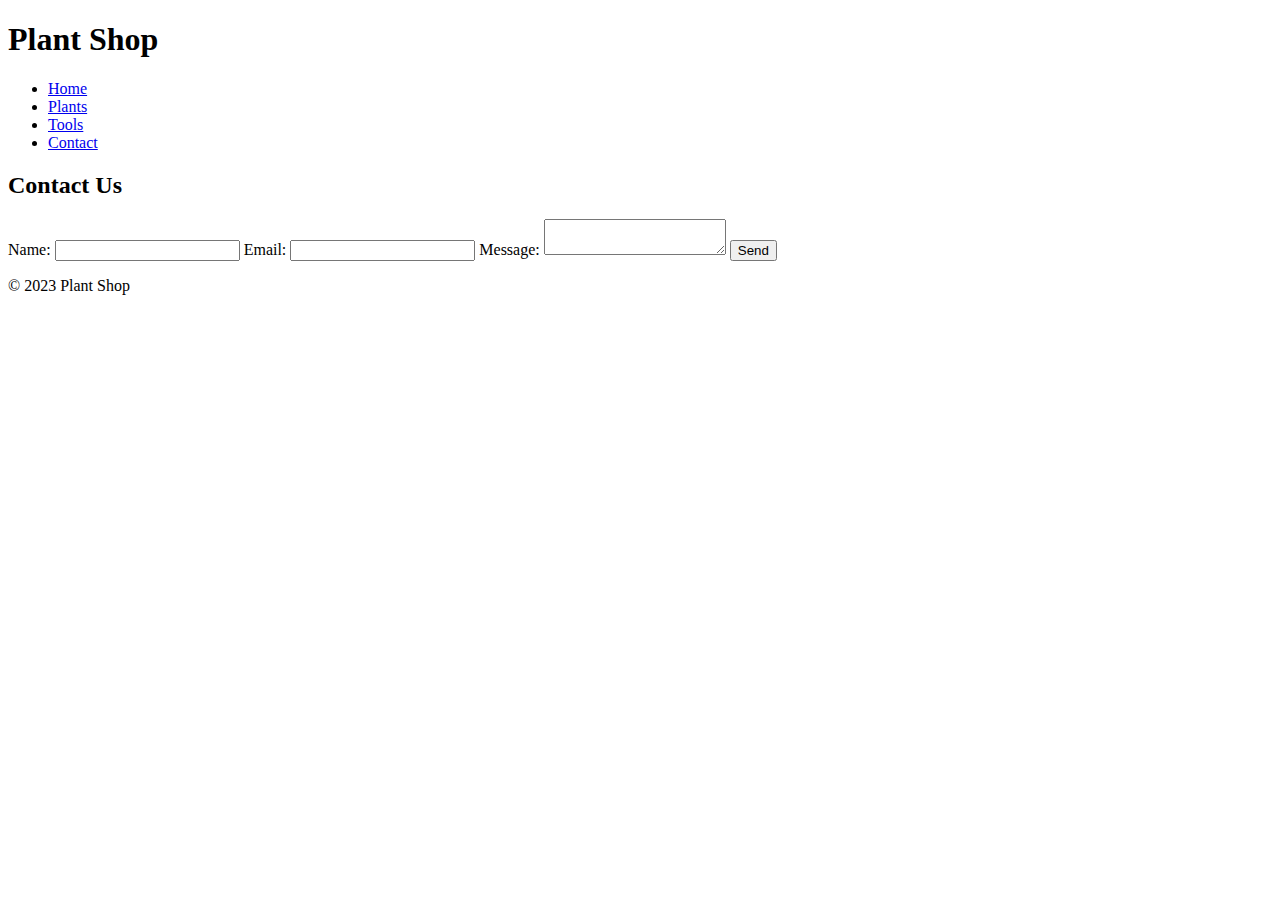
==== contact.html @ 1be3491f "🌍🌗 Checkpoint ./tools.html:53303490/673 ./index.html:53303490/564 ./plants.html:53303490/634 ./conta" ====
<!DOCTYPE html>
<html lang="en">
  <head>
    <meta charset="UTF-8" />
    <meta name="viewport" content="width=device-width, initial-scale=1.0" />
    <title>Plant Shop</title>
    <link rel="stylesheet" href="style.css" />
  </head>
  <body>
    <header>
      <h1>Plant Shop</h1>
      <nav>
        <ul>
          <li><a href="./index.html">Home</a></li>
          <li><a href="./plants.html">Plants</a></li>
          <li><a href="./tools.html">Tools</a></li>
          <li><a href="./contact.html">Contact</a></li>
        </ul>
      </nav>
    </header>
    
    <section id="contact">
        <h2>Contact Us</h2>
        <form>
          <label for="name">Name:</label>
          <input type="text" id="name" name="name" required />

          <label for="email">Email:</label>
          <input type="email" id="email" name="email" required />

          <label for="message">Message:</label>
          <textarea id="message" name="message" required></textarea>

          <button type="submit">Send</button>
        </form>
      </section>
    </main>
  
  
  
  
  <footer>
      <p>&copy; 2023 Plant Shop</p>
    </footer>
  </body>
</html>
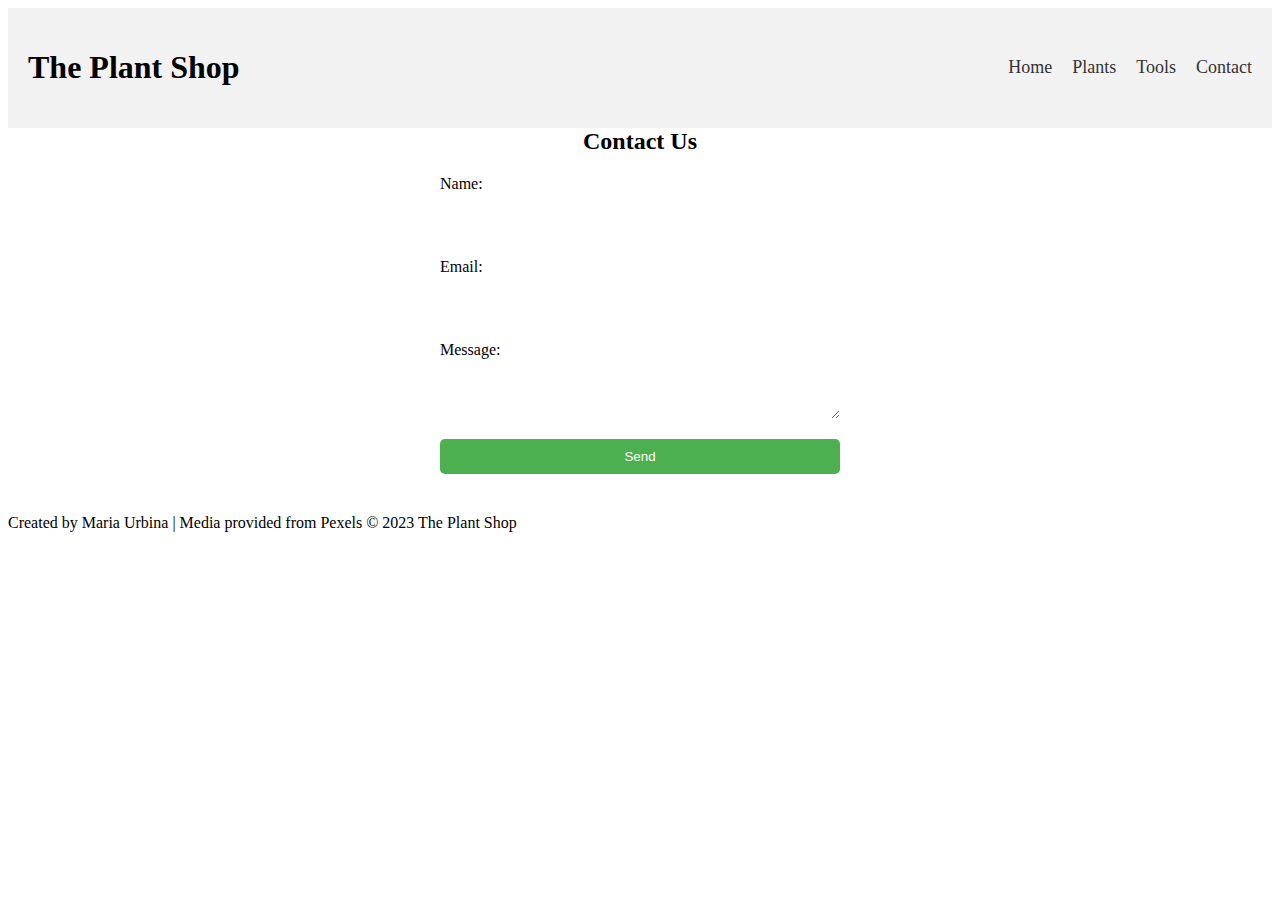
==== commit 92921657: "👹👜 Checkpoint ./style.css:53303490/22 ./index.html:53303490/111 ./contact.html:53303490/65 ./plants." ====
--- a/contact.html
+++ b/contact.html
@@ -3,12 +3,12 @@
   <head>
     <meta charset="UTF-8" />
     <meta name="viewport" content="width=device-width, initial-scale=1.0" />
-    <title>Plant Shop</title>
+    <title>The Plant Shop</title>
     <link rel="stylesheet" href="style.css" />
   </head>
   <body>
     <header>
-      <h1>Plant Shop</h1>
+      <h1>The Plant Shop</h1>
       <nav>
         <ul>
           <li><a href="./index.html">Home</a></li>
@@ -40,7 +40,7 @@
   
   
   <footer>
-      <p>&copy; 2023 Plant Shop</p>
+      <p>Created by Maria Urbina | Media provided from Pexels &copy; 2023 The Plant Shop</p>
     </footer>
   </body>
 </html>
--- a/style.css
+++ b/style.css
@@ -0,0 +1,147 @@
+/* Style for the header */
+header {
+  display: flex;
+  justify-content: space-between;
+  align-items: center;
+  background-color: #f2f2f2;
+  padding: 20px;
+}
+
+nav ul {
+  display: flex;
+  list-style: none;
+  margin: 0;
+  padding: 0;
+}
+
+nav li {
+  margin-right: 20px;
+}
+
+nav li:last-child {
+  margin-right: 0;
+}
+
+nav a {
+  text-decoration: none;
+  color: #333;
+  font-size: 18px;
+}
+
+nav a:hover {
+  color: #6b6b6b;
+}
+
+/* Style for the main content */
+main {
+  max-width: 800px;
+  margin: 0 auto;
+  padding: 20px;
+}
+
+section {
+  margin-bottom: 40px;
+}
+
+section h2 {
+  margin-top: 0;
+  text-align: center;
+}
+
+section ul {
+  display: flex;
+  flex-wrap: wrap;
+  justify-content: space-between;
+  list-style: none;
+  margin: 0;
+  padding: 0;
+}
+
+section li {
+  flex-basis: calc(33.33% - 10px);
+  margin-bottom: 20px;
+}
+
+section li h3 {
+  margin-top: 0;
+  font-size: 24px;
+}
+
+section li p {
+  margin-top: 5px;
+  font-size: 18px;
+}
+
+section li img {
+  width: 100%;
+  border-radius: 10px;
+}
+
+table {
+  width: 100%;
+  border-collapse: collapse;
+  margin-bottom: 20px;
+}
+
+table th {
+  text-align: left;
+  padding: 10px;
+  background-color: #f2f2f2;
+}
+
+table td {
+  padding: 10px;
+  border-bottom: 1px solid #ddd;
+}
+
+section video {
+  width: 100%;
+  border-radius: 60px;
+}
+
+/* Style for the contact form */
+form {
+  display: flex;
+  flex-direction: column;
+  max-width: 400px;
+  margin: 0 auto;
+}
+
+label {
+  margin-bottom: 10px;
+}
+
+input,
+textarea {
+  padding: 10px;
+  margin-bottom: 20px;
+  border-radius: 5px;
+  border: none;
+}
+
+button[type="submit"] {
+  padding: 10px 20px;
+  background-color: #4caf50;
+  color: #fff;
+  border: none;
+  border-radius: 5px;
+  cursor: pointer;
+}
+
+button[type="submit"]:hover {
+  background-color: #3e8e41;
+}
+/* style for plants page */
+
+.gallery {
+  display: grid;
+  grid-template-columns: repeat(auto-fit, minmax(300px, 1fr));
+  grid-gap: 10px;
+}
+
+.gallery img {
+  width: 100%;
+  height: auto;
+  border: 1px solid #ccc;
+  box-shadow: 2px 2px 5px rgba(0, 0, 0, 0.3);
+}
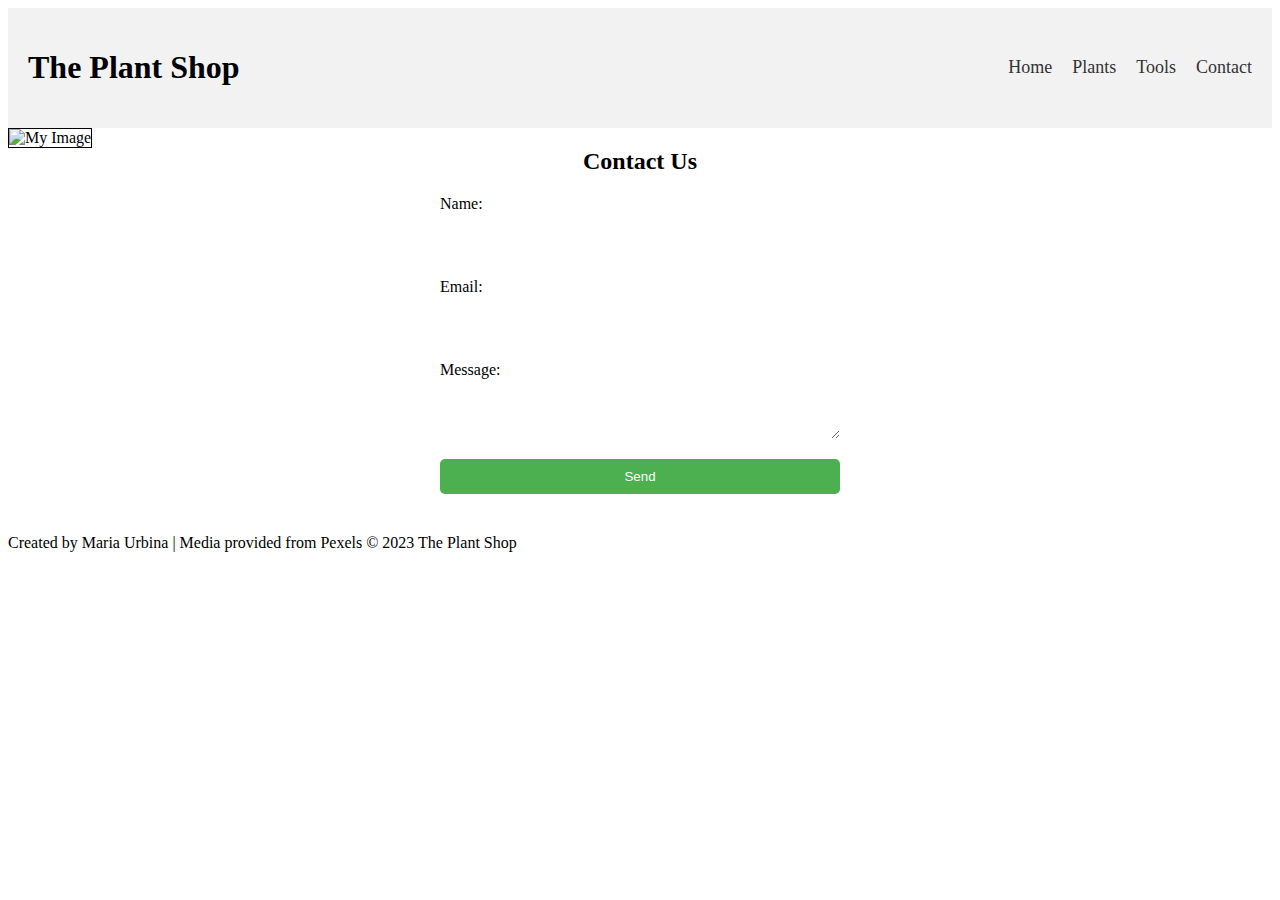
==== commit dae69048: "🎂👮 Checkpoint ./contact.html:53303490/174 ./style.css:53303490/102" ====
--- a/contact.html
+++ b/contact.html
@@ -18,6 +18,8 @@
         </ul>
       </nav>
     </header>
+    
+    <img src="https://images.pexels.com/photos/4620544/pexels-photo-4620544.jpeg?auto=compress&cs=tinysrgb&w=1260&h=750&dpr=2" alt="My Image" />
     
     <section id="contact">
         <h2>Contact Us</h2>
--- a/style.css
+++ b/style.css
@@ -131,6 +131,12 @@
 button[type="submit"]:hover {
   background-color: #3e8e41;
 }
+
+  img {
+      width: 20%;
+      height: auto;
+      border: 1px solid black;
+    }
 /* style for plants page */
 
 .gallery {
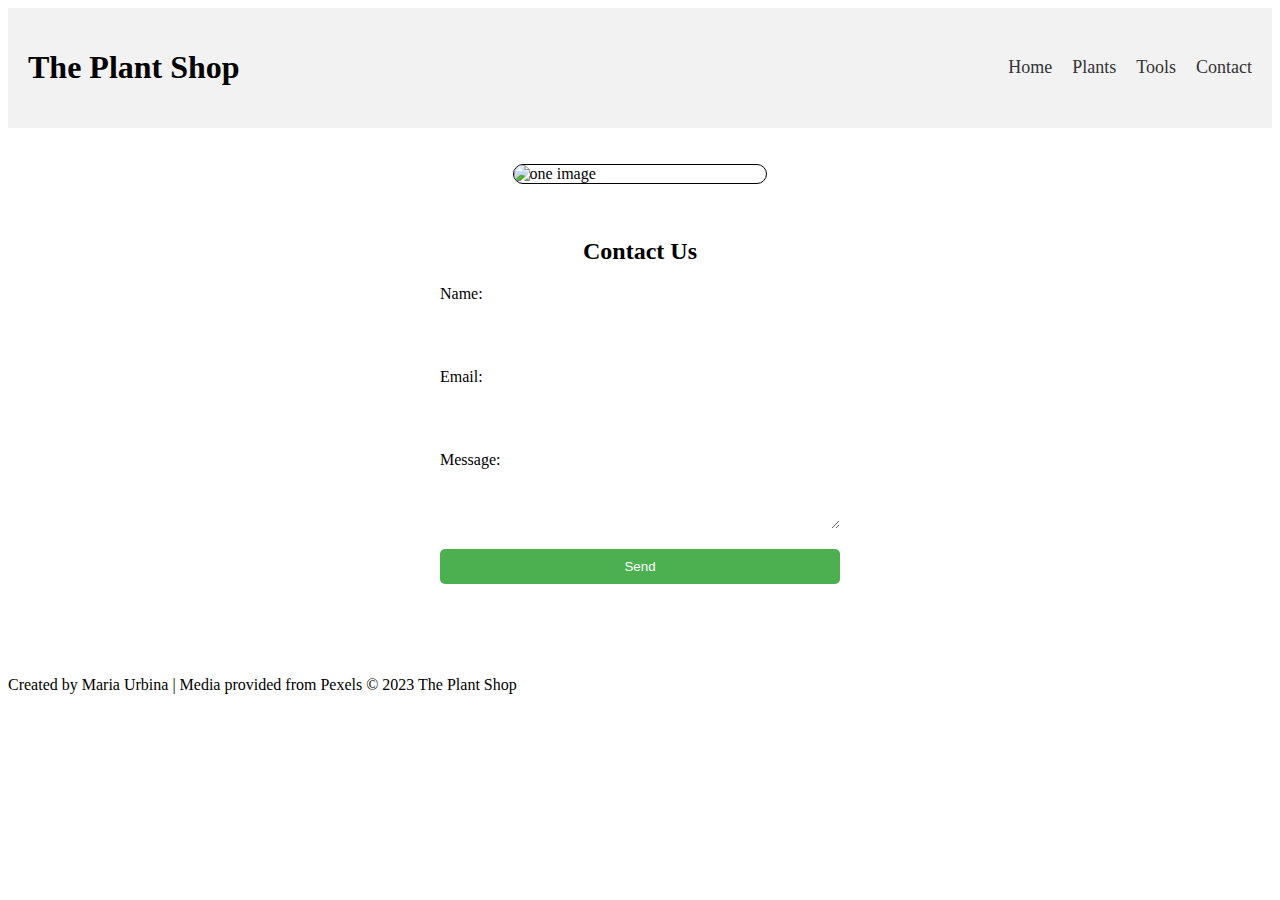
==== commit f49a5dfd: "😅🍐 Checkpoint ./plants.html:53303490/6966 ./contact.html:53303490/2898 ./style.css:53303490/4408 ./t" ====
--- a/contact.html
+++ b/contact.html
@@ -18,31 +18,43 @@
         </ul>
       </nav>
     </header>
-    
-    <img src="https://images.pexels.com/photos/4620544/pexels-photo-4620544.jpeg?auto=compress&cs=tinysrgb&w=1260&h=750&dpr=2" alt="My Image" />
-    
+    <br />
+    <br />
+
+    <img
+      id="my-image"
+      src="https://images.pexels.com/photos/4620544/pexels-photo-4620544.jpeg?auto=compress&cs=tinysrgb&w=1260&h=750&dpr=2"
+      alt="one image"
+    />
+
+    <br />
+    <br />
+    <br />
+
     <section id="contact">
-        <h2>Contact Us</h2>
-        <form>
-          <label for="name">Name:</label>
-          <input type="text" id="name" name="name" required />
+      <h2>Contact Us</h2>
+      <form>
+        <label for="name">Name:</label>
+        <input type="text" id="name" name="name" required />
 
-          <label for="email">Email:</label>
-          <input type="email" id="email" name="email" required />
+        <label for="email">Email:</label>
+        <input type="email" id="email" name="email" required />
 
-          <label for="message">Message:</label>
-          <textarea id="message" name="message" required></textarea>
+        <label for="message">Message:</label>
+        <textarea id="message" name="message" required></textarea>
 
-          <button type="submit">Send</button>
-        </form>
-      </section>
-    </main>
-  
-  
-  
-  
-  <footer>
-      <p>Created by Maria Urbina | Media provided from Pexels &copy; 2023 The Plant Shop</p>
+        <button type="submit">Send</button>
+      </form>
+    </section>
+
+    <br />
+    <br />
+
+    <footer>
+      <p>
+        Created by Maria Urbina | Media provided from Pexels &copy; 2023 The
+        Plant Shop
+      </p>
     </footer>
   </body>
 </html>
--- a/style.css
+++ b/style.css
@@ -132,11 +132,17 @@
   background-color: #3e8e41;
 }
 
-  img {
-      width: 20%;
-      height: auto;
-      border: 1px solid black;
-    }
+/* style for the image in contact page */
+
+#my-image {
+  width: 20%;
+  height: auto;
+  border: 1px solid black;
+  display: block;
+  margin-left: auto;
+  margin-right: auto;
+  border-radius: 200px;
+}
 /* style for plants page */
 
 .gallery {
